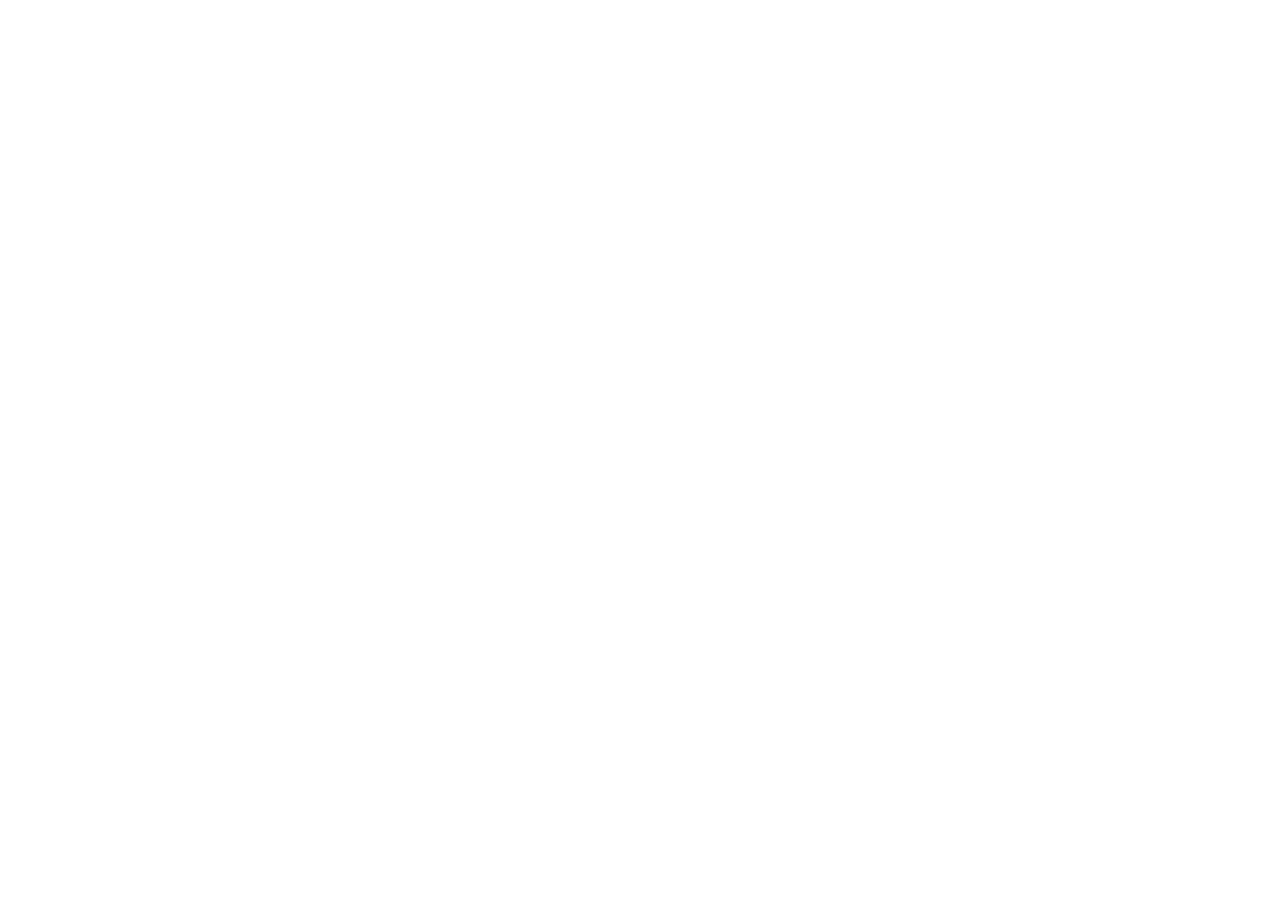
==== index.html @ 6c183152 "adicionando bootstrap e jquery nos htmls" ====
<!DOCTYPE html>
<html lang="en">
<head>
  <meta charset="UTF-8">
  <meta http-equiv="X-UA-Compatible" content="IE=edge">
  <meta name="viewport" content="width=device-width, initial-scale=1.0">
  <link rel="stylesheet" href="https://stackpath.bootstrapcdn.com/bootstrap/4.3.1/css/bootstrap.min.css" integrity="sha384-ggOyR0iXCbMQv3Xipma34MD+dH/1fQ784/j6cY/iJTQUOhcWr7x9JvoRxT2MZw1T" crossorigin="anonymous">
  <script src="https://code.jquery.com/jquery-3.6.0.min.js" integrity="sha256-/xUj+3OJU5yExlq6GSYGSHk7tPXikynS7ogEvDej/m4=" crossorigin="anonymous" defer></script>
  <script src="https://cdnjs.cloudflare.com/ajax/libs/popper.js/1.14.7/umd/popper.min.js" integrity="sha384-UO2eT0CpHqdSJQ6hJty5KVphtPhzWj9WO1clHTMGa3JDZwrnQq4sF86dIHNDz0W1" crossorigin="anonymous" defer></script>
  <script src="https://stackpath.bootstrapcdn.com/bootstrap/4.3.1/js/bootstrap.min.js" integrity="sha384-JjSmVgyd0p3pXB1rRibZUAYoIIy6OrQ6VrjIEaFf/nJGzIxFDsf4x0xIM+B07jRM" crossorigin="anonymous" defer></script>  
  <script src="js/index.js" defer></script>
  <title>Document</title>
  <link rel="stylesheet" href="css/index.css">
</head>
<body>
 
  

</body>
</html>
---- css/index.css ----
div{
  width: 100px;
  height: 100px;
  background-color: red;
}
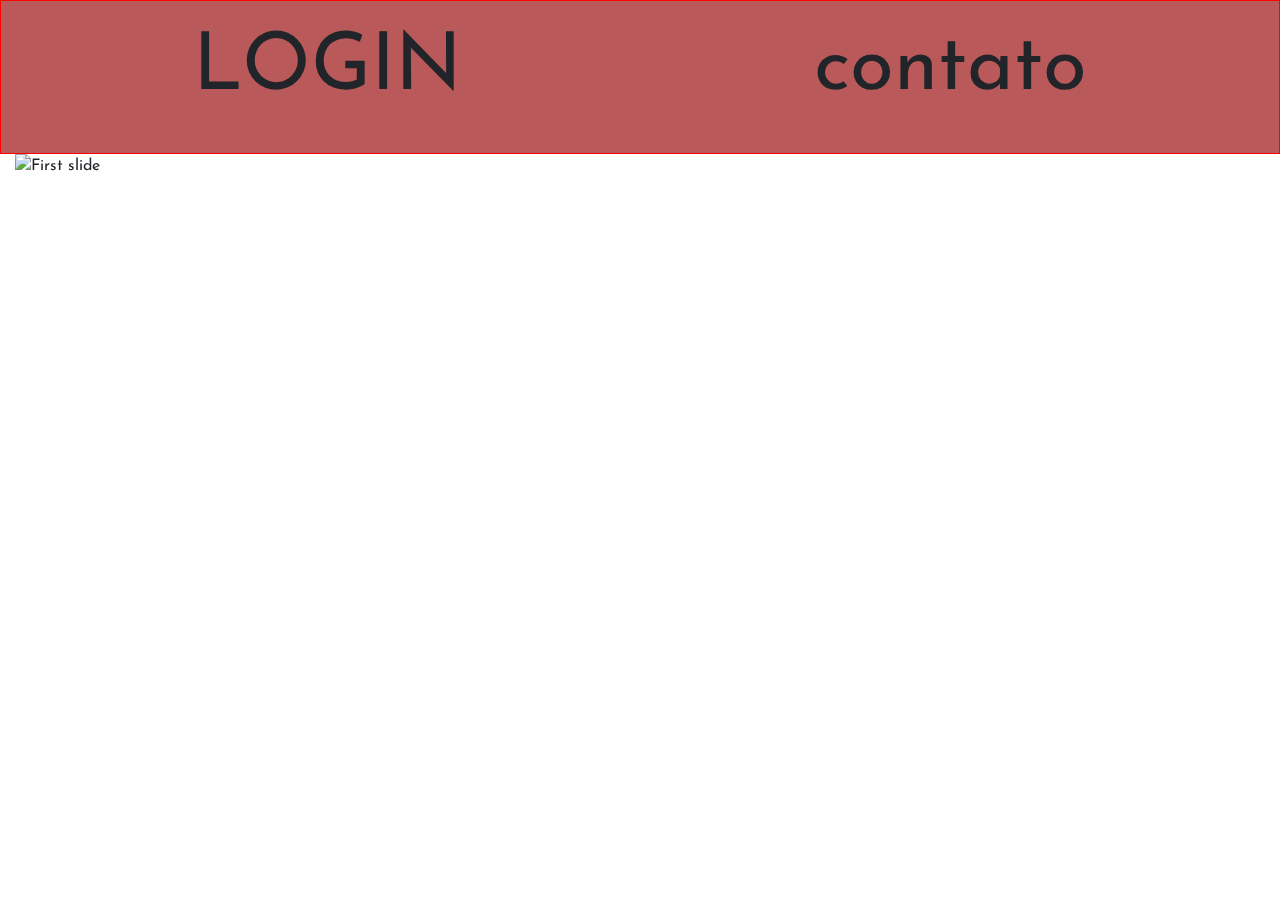
==== commit 03d89778: "comecando o projeto" ====
--- a/index.html
+++ b/index.html
@@ -14,6 +14,54 @@
 </head>
 <body>
  
+  <header class="hdr">
+
+    <div class="navbar cores">
+
+      <p>LOGIN</p>
+      <p>contato</p>
+
+    </div>
+
+  </header>
+
+    <div class="col-12 carr">
+      <div id="carrossel" class="carousel slide" data-ride="carousel">
+        <ol class="carousel-indicators">
+          <li data-target="#carrossel" data-slide-to="0" class="active"></li>
+          <li data-target="#carrossel" data-slide-to="1"></li>
+          <li data-target="#carrossel" data-slide-to="2"></li>
+        </ol>
+        <div class="carousel-inner">
+          <div class="carousel-item active">
+            <img class="d-block w-100" src="https://giosassis.github.io/resiliaflix/imagens/poster%202.jpg" alt="First slide">
+          </div>
+          <div class="carousel-item">
+            <img class="d-block w-100" src="https://giosassis.github.io/resiliaflix/imagens/poster%202.jpg" alt="Second slide">
+          </div>
+          <div class="carousel-item">
+            <img class="d-block w-100" src="https://giosassis.github.io/resiliaflix/imagens/poster%202.jpg" alt="Third slide">
+          </div>
+        </div>
+        <a class="carousel-control-prev" href="#carrossel" role="button" data-slide="prev">
+          <span class="carousel-control-prev-icon" aria-hidden="true"></span>
+          <span class="sr-only">Previous</span>
+        </a>
+        <a class="carousel-control-next" href="#carrossel" role="button" data-slide="next">
+          <span class="carousel-control-next-icon" aria-hidden="true"></span>
+          <span class="sr-only">Next</span>
+        </a>
+      </div>
+    </div>
+
+    
+
+    <div class="modall">
+      <div class="closeBtn"></div>
+      <p class="tMod">TITULO</p>
+      <div class="imgBoxModal container"><img src="https://m.media-amazon.com/images/M/MV5BYTdmZmY3Y2QtNjU5NC00OGUxLTg3MWQtMmE2ODM5Mzg3MzcyL2ltYWdlL2ltYWdlXkEyXkFqcGdeQXVyNTAyODkwOQ@@._V1_SX300.jpg" alt=""></div>
+      <p class="descr">DESCRICAO</p>
+    </div>
   
 
 </body>
--- a/css/index.css
+++ b/css/index.css
@@ -1,5 +1,79 @@
-div{
+@import url('https://fonts.googleapis.com/css2?family=Josefin+Sans&display=swap');
+
+body{
+  font-family: 'Josefin Sans', sans-serif;
+
+}
+
+.hdr{
+  font-size: 5rem;
+}
+
+.cores{
+  background-color: rgb(185, 89, 89);
+  border: 1px solid red;
+  justify-content: space-around;
+}
+
+.carousel .carousel-item{
+  height: 50vh;
+}
+.carousel-item img{
+  object-fit: cover;
+  width: 50vw;
+  object-position:35%;
+}
+
+
+/* MODAL */
+.modall{
+  position: fixed;
+  background-color: rgba(0, 0, 0, 0.8);
+  width: 100vw;
+  height: 100vh;
+  top: 0;
+  left: 0;
+  display: none;
+  flex-direction: column;
+  align-items: center;
+}
+.imgBoxModal img{
+  width: 100%;
+}
+.tMod{
+  font-size: 10rem;
+  color: white;
+  text-shadow:
+    0 0 7px #fff,
+    0 0 10px #fff,
+    0 0 21px #fff,
+    0 0 42px rgb(125, 0, 150),
+    0 0 82px rgb(125, 0, 150),
+    0 0 92px rgb(125, 0, 150),
+    0 0 102px rgb(125, 0, 150),
+    0 0 151px rgb(125, 0, 150);
+}
+.descr{
+  margin-top: 1rem;
+  font-size: 10rem;
+  color: white;
+}
+.closeBtn{
+  background-image: url('assets/icon-x-lg.svg');
+  background-size: cover;
   width: 100px;
   height: 100px;
+  filter: invert(1);
   background-color: red;
-}+}
+
+
+/* 
+CORES: 
+ 
+
+
+
+
+
+*/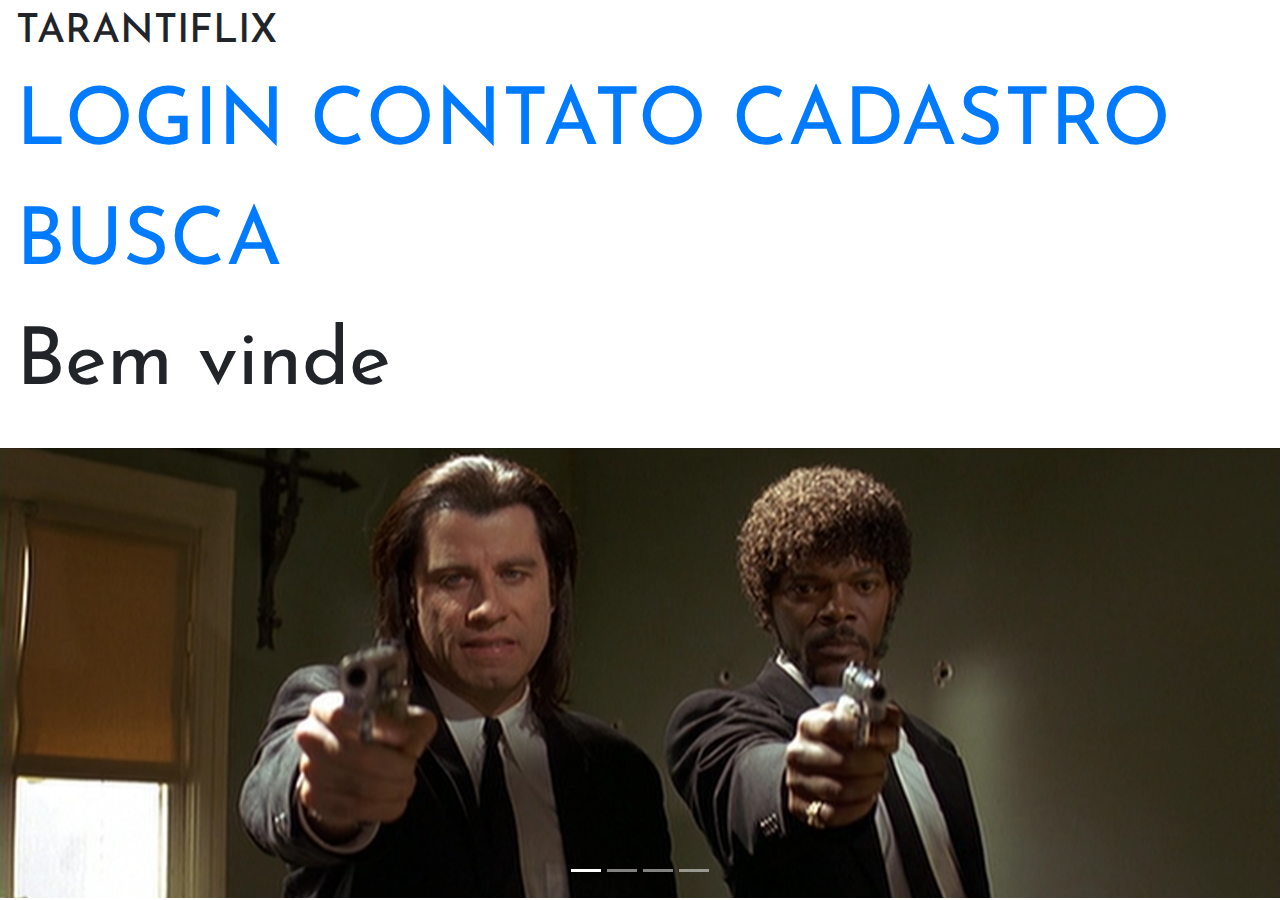
==== commit 49290cdf: "index e busca" ====
--- a/index.html
+++ b/index.html
@@ -9,57 +9,82 @@
   <script src="https://cdnjs.cloudflare.com/ajax/libs/popper.js/1.14.7/umd/popper.min.js" integrity="sha384-UO2eT0CpHqdSJQ6hJty5KVphtPhzWj9WO1clHTMGa3JDZwrnQq4sF86dIHNDz0W1" crossorigin="anonymous" defer></script>
   <script src="https://stackpath.bootstrapcdn.com/bootstrap/4.3.1/js/bootstrap.min.js" integrity="sha384-JjSmVgyd0p3pXB1rRibZUAYoIIy6OrQ6VrjIEaFf/nJGzIxFDsf4x0xIM+B07jRM" crossorigin="anonymous" defer></script>  
   <script src="js/index.js" defer></script>
-  <title>Document</title>
+  <title>TARANTIFLIX</title>
   <link rel="stylesheet" href="css/index.css">
 </head>
 <body>
  
-  <header class="hdr">
+  <header>
 
-    <div class="navbar cores">
+    <div class="navbar hdr">
 
-      <p>LOGIN</p>
-      <p>contato</p>
+      <h1>TARANTIFLIX</h1>
+      <div class="linkBox">
+        <a href="html/login.html">LOGIN</a>
+        <a href="html/contato.html">CONTATO</a>
+        <a href="html/cadastro.html">CADASTRO</a>
+        <a href="html/busca.html">BUSCA</a>
+        <div class="userBox">
+          <p>Bem vinde </p>
+          <div class="userImg"></div>
+        </div>
+      </div>
 
     </div>
 
   </header>
 
-    <div class="col-12 carr">
+    <div class="col-12 carr"></div>
       <div id="carrossel" class="carousel slide" data-ride="carousel">
         <ol class="carousel-indicators">
           <li data-target="#carrossel" data-slide-to="0" class="active"></li>
           <li data-target="#carrossel" data-slide-to="1"></li>
           <li data-target="#carrossel" data-slide-to="2"></li>
+          <li data-target="#carrossel" data-slide-to="4"></li>
         </ol>
         <div class="carousel-inner">
           <div class="carousel-item active">
-            <img class="d-block w-100" src="https://giosassis.github.io/resiliaflix/imagens/poster%202.jpg" alt="First slide">
+            <img class="d-block w-100" src="assets/pulp.jpg" alt="First slide">
           </div>
           <div class="carousel-item">
-            <img class="d-block w-100" src="https://giosassis.github.io/resiliaflix/imagens/poster%202.jpg" alt="Second slide">
+            <img class="d-block w-100" src="assets/killbill.jpg" alt="Second slide">
           </div>
           <div class="carousel-item">
-            <img class="d-block w-100" src="https://giosassis.github.io/resiliaflix/imagens/poster%202.jpg" alt="Third slide">
+            <img class="d-block w-100" src="assets/basterds.jpg" alt="Third slide">
+          </div>
+          <div class="carousel-item">
+            <img class="d-block w-100" src="assets/reservoir-dogs.jpg" alt="Fourth slide">
           </div>
         </div>
-        <a class="carousel-control-prev" href="#carrossel" role="button" data-slide="prev">
-          <span class="carousel-control-prev-icon" aria-hidden="true"></span>
-          <span class="sr-only">Previous</span>
-        </a>
-        <a class="carousel-control-next" href="#carrossel" role="button" data-slide="next">
-          <span class="carousel-control-next-icon" aria-hidden="true"></span>
-          <span class="sr-only">Next</span>
-        </a>
+        
       </div>
+    
+
+    <div class="container-fluid">
+
+      <div class="movieGrid">
+
+        <div class="movieCard"></div>
+        <div class="movieCard"></div>
+        <div class="movieCard"></div>
+        <div class="movieCard"></div>
+        <div class="movieCard"></div>
+        <div class="movieCard"></div>
+        <div class="movieCard"></div>
+        <div class="movieCard"></div>
+        <div class="movieCard"></div>
+        <div class="movieCard"></div>
+        <div class="movieCard"></div>
+        <div class="movieCard"></div>
+      </div>
+
+
     </div>
-
-    
 
     <div class="modall">
       <div class="closeBtn"></div>
       <p class="tMod">TITULO</p>
-      <div class="imgBoxModal container"><img src="https://m.media-amazon.com/images/M/MV5BYTdmZmY3Y2QtNjU5NC00OGUxLTg3MWQtMmE2ODM5Mzg3MzcyL2ltYWdlL2ltYWdlXkEyXkFqcGdeQXVyNTAyODkwOQ@@._V1_SX300.jpg" alt=""></div>
+      <div class="imgBoxModal"><img id="imgMod" src="" alt=""></div>
       <p class="descr">DESCRICAO</p>
     </div>
   
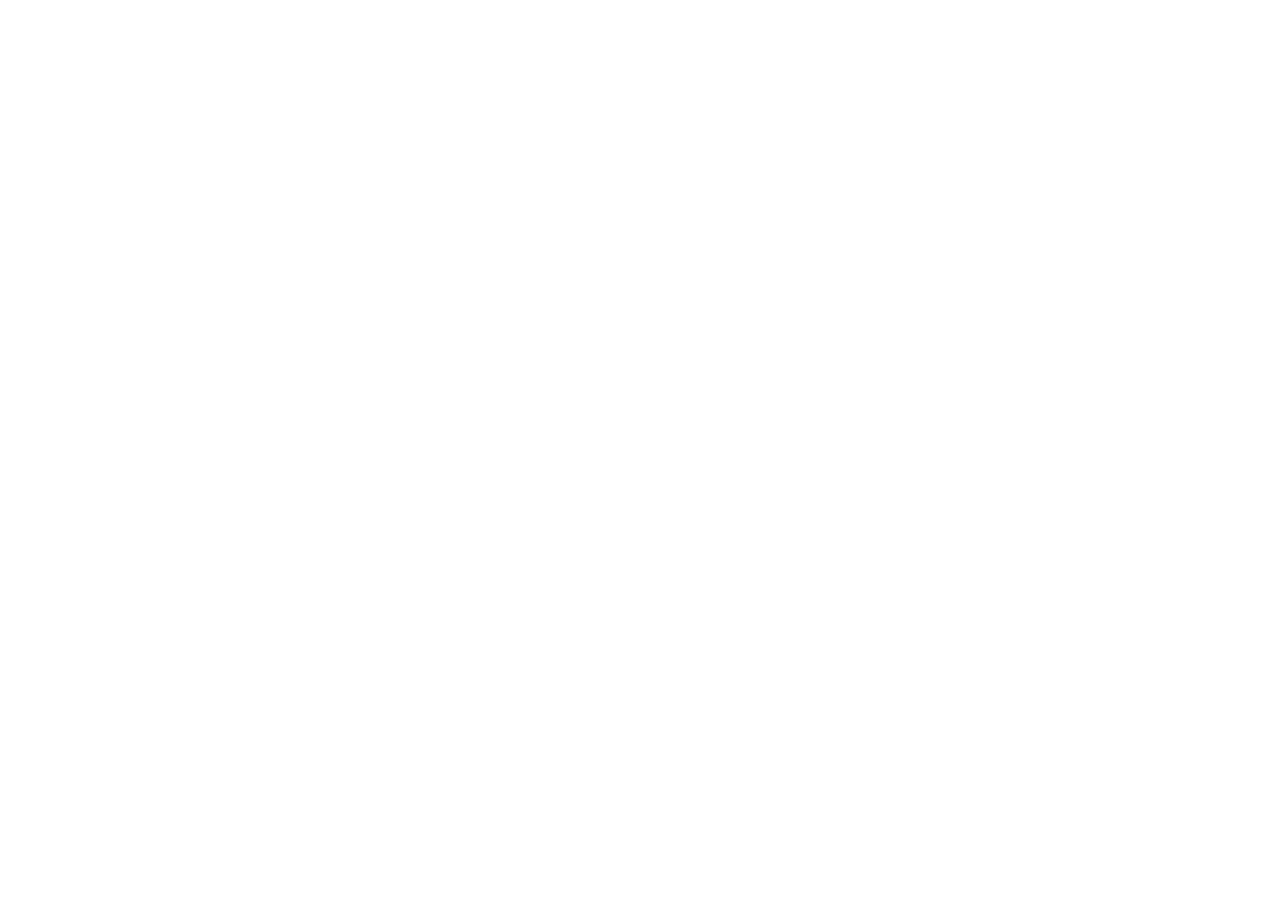
==== commit f709388b: "Merge branch 'main' into Luan" ====
--- a/index.html
+++ b/index.html
@@ -9,84 +9,11 @@
   <script src="https://cdnjs.cloudflare.com/ajax/libs/popper.js/1.14.7/umd/popper.min.js" integrity="sha384-UO2eT0CpHqdSJQ6hJty5KVphtPhzWj9WO1clHTMGa3JDZwrnQq4sF86dIHNDz0W1" crossorigin="anonymous" defer></script>
   <script src="https://stackpath.bootstrapcdn.com/bootstrap/4.3.1/js/bootstrap.min.js" integrity="sha384-JjSmVgyd0p3pXB1rRibZUAYoIIy6OrQ6VrjIEaFf/nJGzIxFDsf4x0xIM+B07jRM" crossorigin="anonymous" defer></script>  
   <script src="js/index.js" defer></script>
-  <title>TARANTIFLIX</title>
+  <title>Document</title>
   <link rel="stylesheet" href="css/index.css">
 </head>
 <body>
  
-  <header>
-
-    <div class="navbar hdr">
-
-      <h1>TARANTIFLIX</h1>
-      <div class="linkBox">
-        <a href="html/login.html">LOGIN</a>
-        <a href="html/contato.html">CONTATO</a>
-        <a href="html/cadastro.html">CADASTRO</a>
-        <a href="html/busca.html">BUSCA</a>
-        <div class="userBox">
-          <p>Bem vinde </p>
-          <div class="userImg"></div>
-        </div>
-      </div>
-
-    </div>
-
-  </header>
-
-    <div class="col-12 carr"></div>
-      <div id="carrossel" class="carousel slide" data-ride="carousel">
-        <ol class="carousel-indicators">
-          <li data-target="#carrossel" data-slide-to="0" class="active"></li>
-          <li data-target="#carrossel" data-slide-to="1"></li>
-          <li data-target="#carrossel" data-slide-to="2"></li>
-          <li data-target="#carrossel" data-slide-to="4"></li>
-        </ol>
-        <div class="carousel-inner">
-          <div class="carousel-item active">
-            <img class="d-block w-100" src="assets/pulp.jpg" alt="First slide">
-          </div>
-          <div class="carousel-item">
-            <img class="d-block w-100" src="assets/killbill.jpg" alt="Second slide">
-          </div>
-          <div class="carousel-item">
-            <img class="d-block w-100" src="assets/basterds.jpg" alt="Third slide">
-          </div>
-          <div class="carousel-item">
-            <img class="d-block w-100" src="assets/reservoir-dogs.jpg" alt="Fourth slide">
-          </div>
-        </div>
-        
-      </div>
-    
-
-    <div class="container-fluid">
-
-      <div class="movieGrid">
-
-        <div class="movieCard"></div>
-        <div class="movieCard"></div>
-        <div class="movieCard"></div>
-        <div class="movieCard"></div>
-        <div class="movieCard"></div>
-        <div class="movieCard"></div>
-        <div class="movieCard"></div>
-        <div class="movieCard"></div>
-        <div class="movieCard"></div>
-        <div class="movieCard"></div>
-        <div class="movieCard"></div>
-        <div class="movieCard"></div>
-      </div>
-
-
-    </div>
-
-    <div class="modall">
-      <div class="closeBtn"></div>
-      <p class="tMod">TITULO</p>
-      <div class="imgBoxModal"><img id="imgMod" src="" alt=""></div>
-      <p class="descr">DESCRICAO</p>
-    </div>
   
 
 </body>
--- a/css/index.css
+++ b/css/index.css
@@ -1,79 +1,5 @@
-@import url('https://fonts.googleapis.com/css2?family=Josefin+Sans&display=swap');
-
-body{
-  font-family: 'Josefin Sans', sans-serif;
-
-}
-
-.hdr{
-  font-size: 5rem;
-}
-
-.cores{
-  background-color: rgb(185, 89, 89);
-  border: 1px solid red;
-  justify-content: space-around;
-}
-
-.carousel .carousel-item{
-  height: 50vh;
-}
-.carousel-item img{
-  object-fit: cover;
-  width: 50vw;
-  object-position:35%;
-}
-
-
-/* MODAL */
-.modall{
-  position: fixed;
-  background-color: rgba(0, 0, 0, 0.8);
-  width: 100vw;
-  height: 100vh;
-  top: 0;
-  left: 0;
-  display: none;
-  flex-direction: column;
-  align-items: center;
-}
-.imgBoxModal img{
-  width: 100%;
-}
-.tMod{
-  font-size: 10rem;
-  color: white;
-  text-shadow:
-    0 0 7px #fff,
-    0 0 10px #fff,
-    0 0 21px #fff,
-    0 0 42px rgb(125, 0, 150),
-    0 0 82px rgb(125, 0, 150),
-    0 0 92px rgb(125, 0, 150),
-    0 0 102px rgb(125, 0, 150),
-    0 0 151px rgb(125, 0, 150);
-}
-.descr{
-  margin-top: 1rem;
-  font-size: 10rem;
-  color: white;
-}
-.closeBtn{
-  background-image: url('assets/icon-x-lg.svg');
-  background-size: cover;
+div{
   width: 100px;
   height: 100px;
-  filter: invert(1);
   background-color: red;
-}
-
-
-/* 
-CORES: 
- 
-
-
-
-
-
-*/+}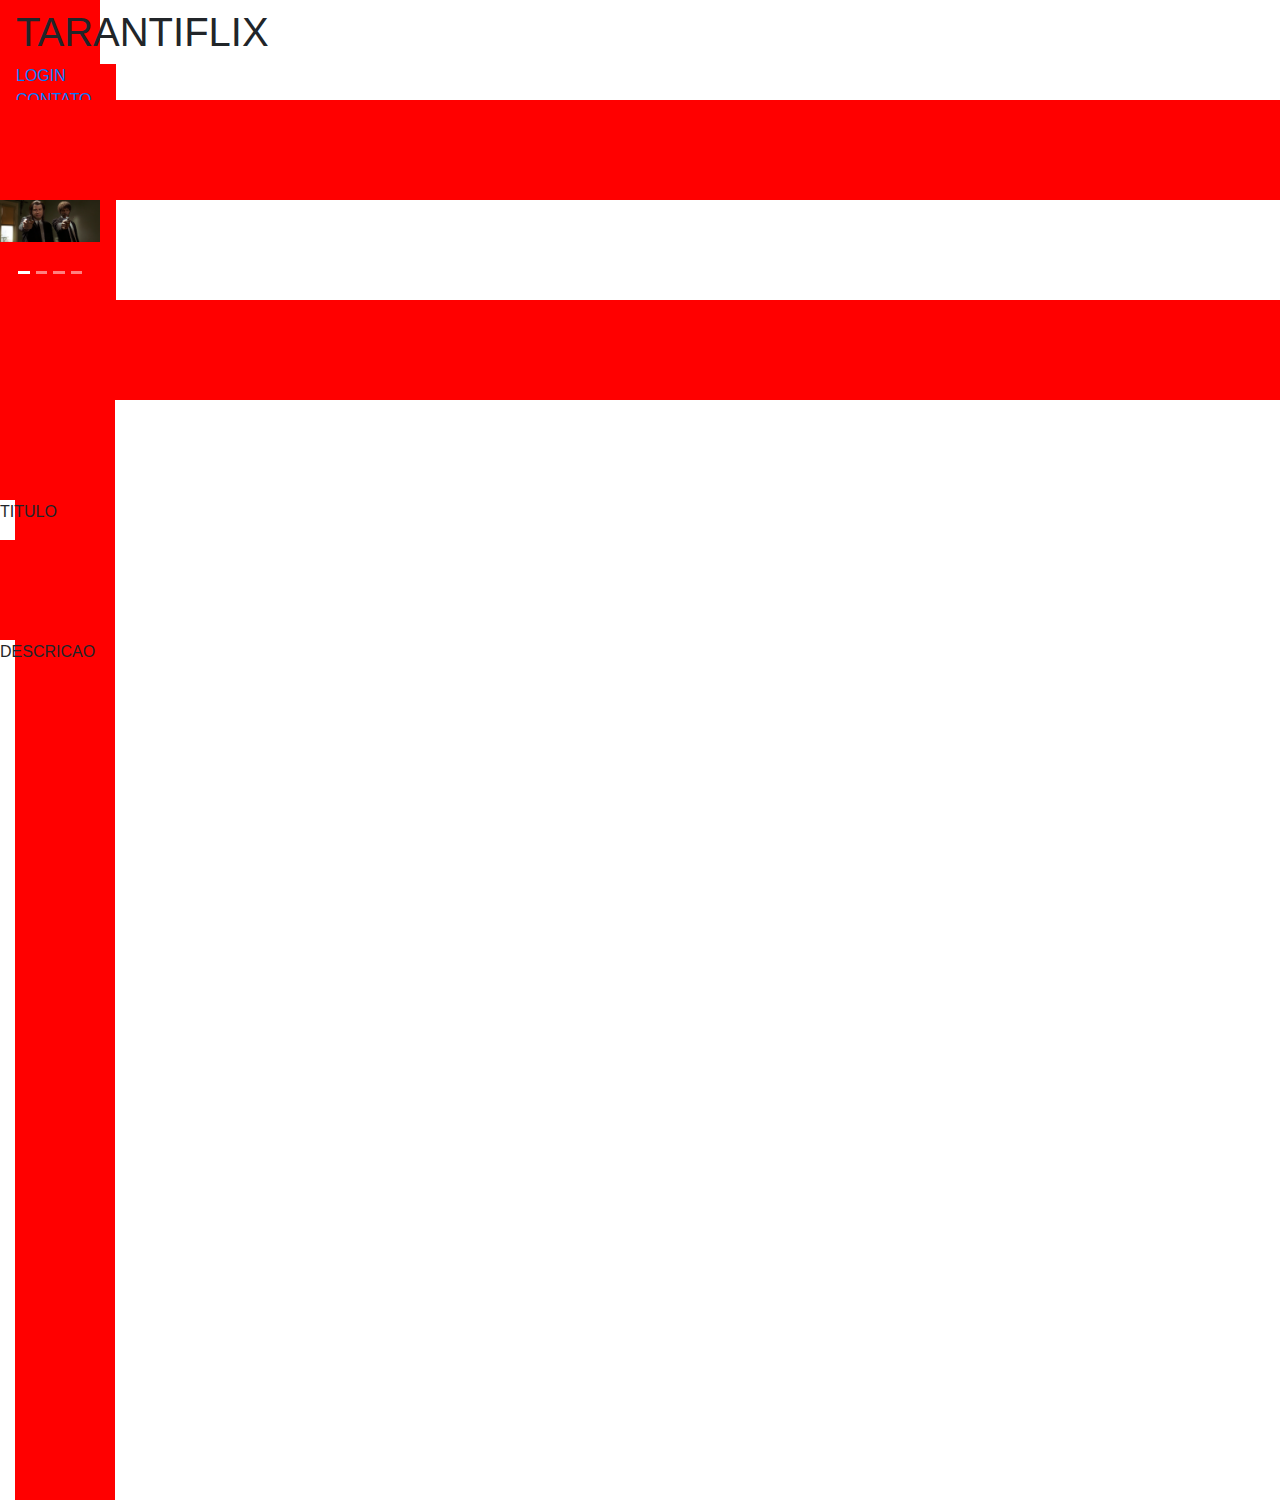
==== commit 3c9dcc0c: "Merge pull request #4 from ivancda/devIvan" ====
--- a/index.html
+++ b/index.html
@@ -9,11 +9,84 @@
   <script src="https://cdnjs.cloudflare.com/ajax/libs/popper.js/1.14.7/umd/popper.min.js" integrity="sha384-UO2eT0CpHqdSJQ6hJty5KVphtPhzWj9WO1clHTMGa3JDZwrnQq4sF86dIHNDz0W1" crossorigin="anonymous" defer></script>
   <script src="https://stackpath.bootstrapcdn.com/bootstrap/4.3.1/js/bootstrap.min.js" integrity="sha384-JjSmVgyd0p3pXB1rRibZUAYoIIy6OrQ6VrjIEaFf/nJGzIxFDsf4x0xIM+B07jRM" crossorigin="anonymous" defer></script>  
   <script src="js/index.js" defer></script>
-  <title>Document</title>
+  <title>TARANTIFLIX</title>
   <link rel="stylesheet" href="css/index.css">
 </head>
 <body>
  
+  <header>
+
+    <div class="navbar hdr">
+
+      <h1>TARANTIFLIX</h1>
+      <div class="linkBox">
+        <a href="html/login.html">LOGIN</a>
+        <a href="html/contato.html">CONTATO</a>
+        <a href="html/cadastro.html">CADASTRO</a>
+        <a href="html/busca.html">BUSCA</a>
+        <div class="userBox">
+          <p>Bem vinde </p>
+          <div class="userImg"></div>
+        </div>
+      </div>
+
+    </div>
+
+  </header>
+
+    <div class="col-12 carr"></div>
+      <div id="carrossel" class="carousel slide" data-ride="carousel">
+        <ol class="carousel-indicators">
+          <li data-target="#carrossel" data-slide-to="0" class="active"></li>
+          <li data-target="#carrossel" data-slide-to="1"></li>
+          <li data-target="#carrossel" data-slide-to="2"></li>
+          <li data-target="#carrossel" data-slide-to="4"></li>
+        </ol>
+        <div class="carousel-inner">
+          <div class="carousel-item active">
+            <img class="d-block w-100" src="assets/pulp.jpg" alt="First slide">
+          </div>
+          <div class="carousel-item">
+            <img class="d-block w-100" src="assets/killbill.jpg" alt="Second slide">
+          </div>
+          <div class="carousel-item">
+            <img class="d-block w-100" src="assets/basterds.jpg" alt="Third slide">
+          </div>
+          <div class="carousel-item">
+            <img class="d-block w-100" src="assets/reservoir-dogs.jpg" alt="Fourth slide">
+          </div>
+        </div>
+        
+      </div>
+    
+
+    <div class="container-fluid">
+
+      <div class="movieGrid">
+
+        <div class="movieCard"></div>
+        <div class="movieCard"></div>
+        <div class="movieCard"></div>
+        <div class="movieCard"></div>
+        <div class="movieCard"></div>
+        <div class="movieCard"></div>
+        <div class="movieCard"></div>
+        <div class="movieCard"></div>
+        <div class="movieCard"></div>
+        <div class="movieCard"></div>
+        <div class="movieCard"></div>
+        <div class="movieCard"></div>
+      </div>
+
+
+    </div>
+
+    <div class="modall">
+      <div class="closeBtn"></div>
+      <p class="tMod">TITULO</p>
+      <div class="imgBoxModal"><img id="imgMod" src="" alt=""></div>
+      <p class="descr">DESCRICAO</p>
+    </div>
   
 
 </body>
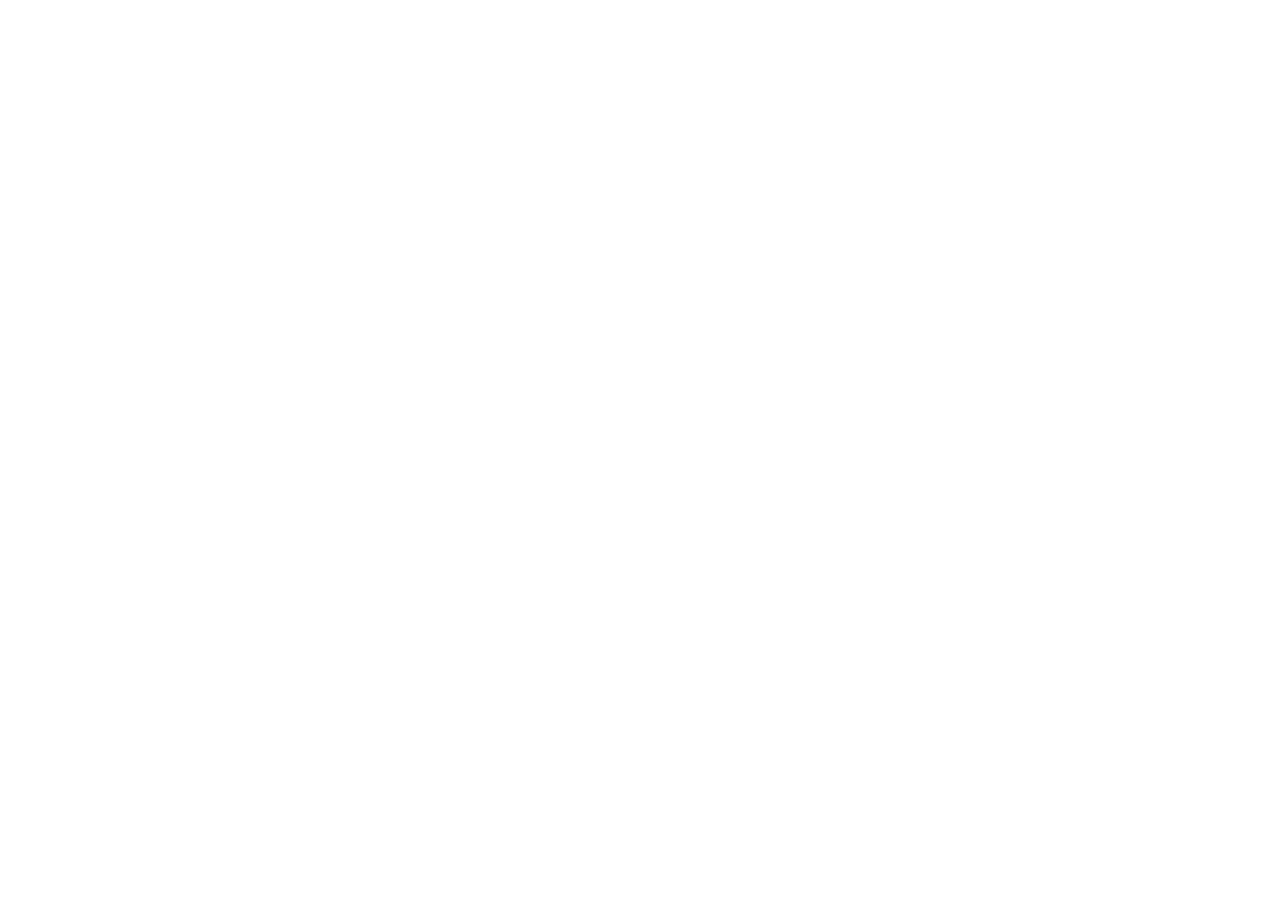
==== commit 60e52ffa: "Merge branch 'Luan' of https://github.com/ivancda/projetoFinalModulo2 into Luan" ====
--- a/index.html
+++ b/index.html
@@ -9,84 +9,11 @@
   <script src="https://cdnjs.cloudflare.com/ajax/libs/popper.js/1.14.7/umd/popper.min.js" integrity="sha384-UO2eT0CpHqdSJQ6hJty5KVphtPhzWj9WO1clHTMGa3JDZwrnQq4sF86dIHNDz0W1" crossorigin="anonymous" defer></script>
   <script src="https://stackpath.bootstrapcdn.com/bootstrap/4.3.1/js/bootstrap.min.js" integrity="sha384-JjSmVgyd0p3pXB1rRibZUAYoIIy6OrQ6VrjIEaFf/nJGzIxFDsf4x0xIM+B07jRM" crossorigin="anonymous" defer></script>  
   <script src="js/index.js" defer></script>
-  <title>TARANTIFLIX</title>
+  <title>Document</title>
   <link rel="stylesheet" href="css/index.css">
 </head>
 <body>
  
-  <header>
-
-    <div class="navbar hdr">
-
-      <h1>TARANTIFLIX</h1>
-      <div class="linkBox">
-        <a href="html/login.html">LOGIN</a>
-        <a href="html/contato.html">CONTATO</a>
-        <a href="html/cadastro.html">CADASTRO</a>
-        <a href="html/busca.html">BUSCA</a>
-        <div class="userBox">
-          <p>Bem vinde </p>
-          <div class="userImg"></div>
-        </div>
-      </div>
-
-    </div>
-
-  </header>
-
-    <div class="col-12 carr"></div>
-      <div id="carrossel" class="carousel slide" data-ride="carousel">
-        <ol class="carousel-indicators">
-          <li data-target="#carrossel" data-slide-to="0" class="active"></li>
-          <li data-target="#carrossel" data-slide-to="1"></li>
-          <li data-target="#carrossel" data-slide-to="2"></li>
-          <li data-target="#carrossel" data-slide-to="4"></li>
-        </ol>
-        <div class="carousel-inner">
-          <div class="carousel-item active">
-            <img class="d-block w-100" src="assets/pulp.jpg" alt="First slide">
-          </div>
-          <div class="carousel-item">
-            <img class="d-block w-100" src="assets/killbill.jpg" alt="Second slide">
-          </div>
-          <div class="carousel-item">
-            <img class="d-block w-100" src="assets/basterds.jpg" alt="Third slide">
-          </div>
-          <div class="carousel-item">
-            <img class="d-block w-100" src="assets/reservoir-dogs.jpg" alt="Fourth slide">
-          </div>
-        </div>
-        
-      </div>
-    
-
-    <div class="container-fluid">
-
-      <div class="movieGrid">
-
-        <div class="movieCard"></div>
-        <div class="movieCard"></div>
-        <div class="movieCard"></div>
-        <div class="movieCard"></div>
-        <div class="movieCard"></div>
-        <div class="movieCard"></div>
-        <div class="movieCard"></div>
-        <div class="movieCard"></div>
-        <div class="movieCard"></div>
-        <div class="movieCard"></div>
-        <div class="movieCard"></div>
-        <div class="movieCard"></div>
-      </div>
-
-
-    </div>
-
-    <div class="modall">
-      <div class="closeBtn"></div>
-      <p class="tMod">TITULO</p>
-      <div class="imgBoxModal"><img id="imgMod" src="" alt=""></div>
-      <p class="descr">DESCRICAO</p>
-    </div>
   
 
 </body>
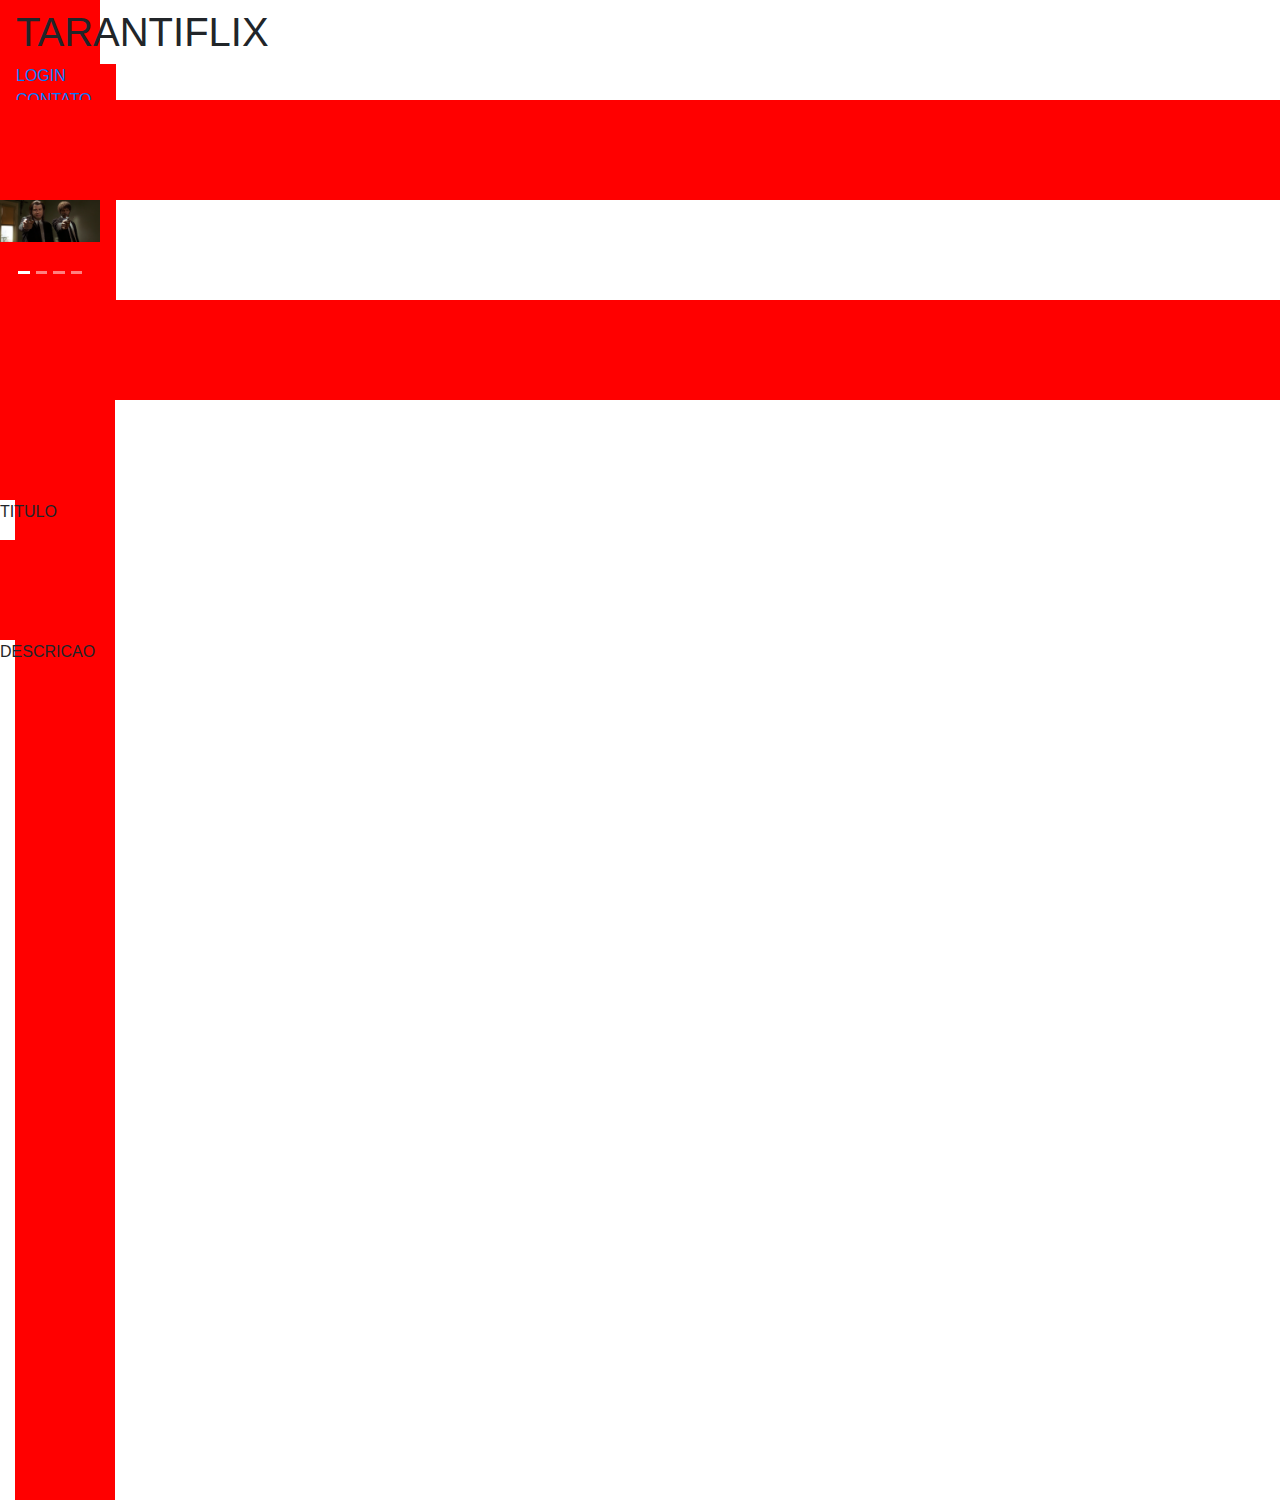
==== commit 9696ae04: "Merge branch 'main' of https://github.com/ivancda/projetoFinalModulo2" ====
--- a/index.html
+++ b/index.html
@@ -9,11 +9,84 @@
   <script src="https://cdnjs.cloudflare.com/ajax/libs/popper.js/1.14.7/umd/popper.min.js" integrity="sha384-UO2eT0CpHqdSJQ6hJty5KVphtPhzWj9WO1clHTMGa3JDZwrnQq4sF86dIHNDz0W1" crossorigin="anonymous" defer></script>
   <script src="https://stackpath.bootstrapcdn.com/bootstrap/4.3.1/js/bootstrap.min.js" integrity="sha384-JjSmVgyd0p3pXB1rRibZUAYoIIy6OrQ6VrjIEaFf/nJGzIxFDsf4x0xIM+B07jRM" crossorigin="anonymous" defer></script>  
   <script src="js/index.js" defer></script>
-  <title>Document</title>
+  <title>TARANTIFLIX</title>
   <link rel="stylesheet" href="css/index.css">
 </head>
 <body>
  
+  <header>
+
+    <div class="navbar hdr">
+
+      <h1>TARANTIFLIX</h1>
+      <div class="linkBox">
+        <a href="html/login.html">LOGIN</a>
+        <a href="html/contato.html">CONTATO</a>
+        <a href="html/cadastro.html">CADASTRO</a>
+        <a href="html/busca.html">BUSCA</a>
+        <div class="userBox">
+          <p>Bem vinde </p>
+          <div class="userImg"></div>
+        </div>
+      </div>
+
+    </div>
+
+  </header>
+
+    <div class="col-12 carr"></div>
+      <div id="carrossel" class="carousel slide" data-ride="carousel">
+        <ol class="carousel-indicators">
+          <li data-target="#carrossel" data-slide-to="0" class="active"></li>
+          <li data-target="#carrossel" data-slide-to="1"></li>
+          <li data-target="#carrossel" data-slide-to="2"></li>
+          <li data-target="#carrossel" data-slide-to="4"></li>
+        </ol>
+        <div class="carousel-inner">
+          <div class="carousel-item active">
+            <img class="d-block w-100" src="assets/pulp.jpg" alt="First slide">
+          </div>
+          <div class="carousel-item">
+            <img class="d-block w-100" src="assets/killbill.jpg" alt="Second slide">
+          </div>
+          <div class="carousel-item">
+            <img class="d-block w-100" src="assets/basterds.jpg" alt="Third slide">
+          </div>
+          <div class="carousel-item">
+            <img class="d-block w-100" src="assets/reservoir-dogs.jpg" alt="Fourth slide">
+          </div>
+        </div>
+        
+      </div>
+    
+
+    <div class="container-fluid">
+
+      <div class="movieGrid">
+
+        <div class="movieCard"></div>
+        <div class="movieCard"></div>
+        <div class="movieCard"></div>
+        <div class="movieCard"></div>
+        <div class="movieCard"></div>
+        <div class="movieCard"></div>
+        <div class="movieCard"></div>
+        <div class="movieCard"></div>
+        <div class="movieCard"></div>
+        <div class="movieCard"></div>
+        <div class="movieCard"></div>
+        <div class="movieCard"></div>
+      </div>
+
+
+    </div>
+
+    <div class="modall">
+      <div class="closeBtn"></div>
+      <p class="tMod">TITULO</p>
+      <div class="imgBoxModal"><img id="imgMod" src="" alt=""></div>
+      <p class="descr">DESCRICAO</p>
+    </div>
   
 
 </body>
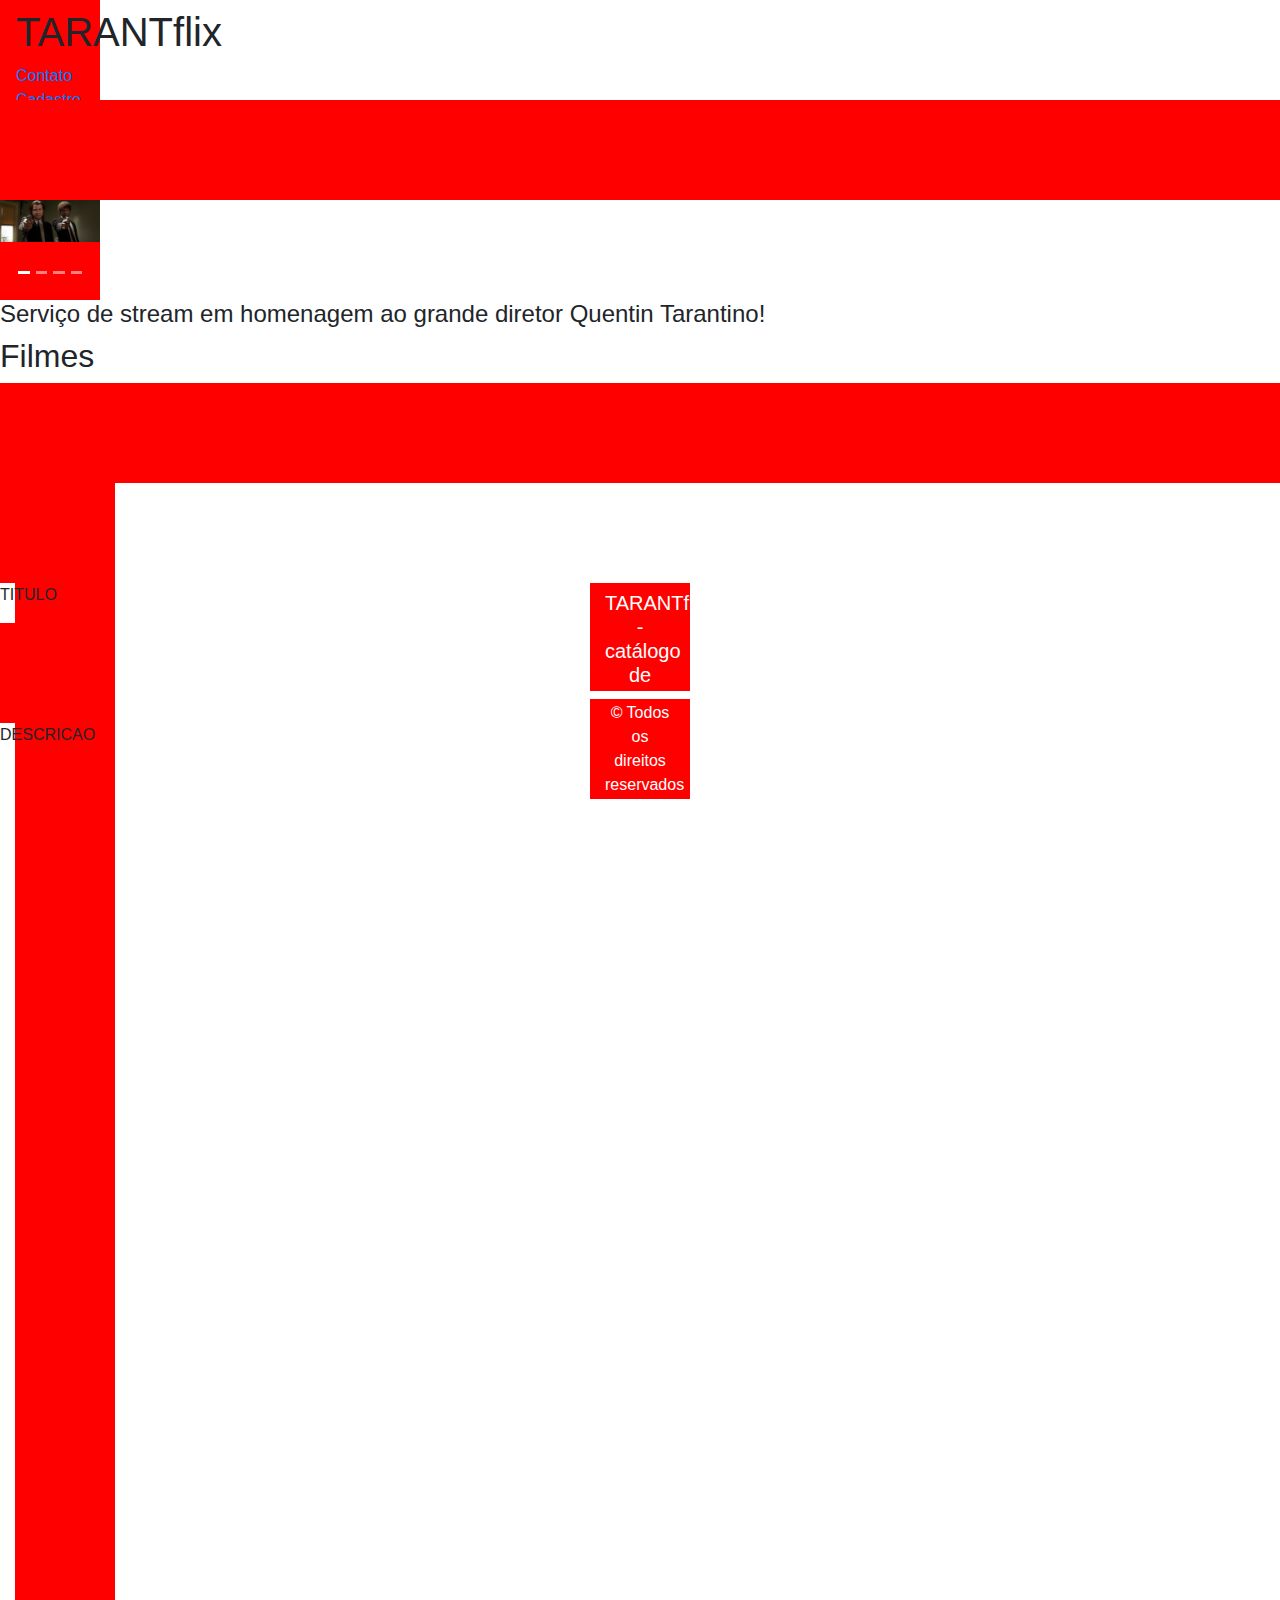
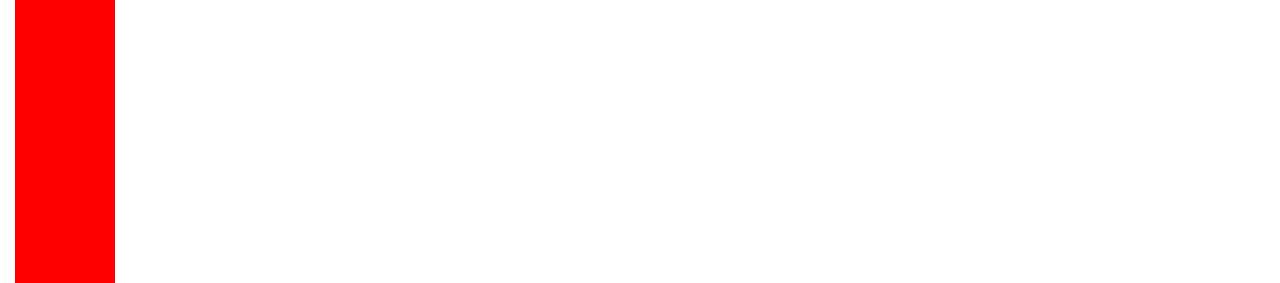
==== commit 10d0d7ee: "tag meta" ====
--- a/index.html
+++ b/index.html
@@ -9,26 +9,21 @@
   <script src="https://cdnjs.cloudflare.com/ajax/libs/popper.js/1.14.7/umd/popper.min.js" integrity="sha384-UO2eT0CpHqdSJQ6hJty5KVphtPhzWj9WO1clHTMGa3JDZwrnQq4sF86dIHNDz0W1" crossorigin="anonymous" defer></script>
   <script src="https://stackpath.bootstrapcdn.com/bootstrap/4.3.1/js/bootstrap.min.js" integrity="sha384-JjSmVgyd0p3pXB1rRibZUAYoIIy6OrQ6VrjIEaFf/nJGzIxFDsf4x0xIM+B07jRM" crossorigin="anonymous" defer></script>  
   <script src="js/index.js" defer></script>
-  <title>TARANTIFLIX</title>
+  <title>TARANTflix</title>
   <link rel="stylesheet" href="css/index.css">
+  <meta http-equiv="Content-Security-Policy" content="upgrade-insecure-requests">
 </head>
 <body>
  
   <header>
-
     <div class="navbar hdr">
 
-      <h1>TARANTIFLIX</h1>
+      <h1 class="font">TARANTflix</h1>
       <div class="linkBox">
-        <a href="html/login.html">LOGIN</a>
-        <a href="html/contato.html">CONTATO</a>
-        <a href="html/cadastro.html">CADASTRO</a>
-        <a href="html/busca.html">BUSCA</a>
-        <div class="userBox">
-          <p>Bem vinde </p>
-          <div class="userImg"></div>
-        </div>
-      </div>
+        <a class="link" href="html/info.html">Contato</a>
+        <a class="link" href="html/cadastro.html">Cadastro</a>
+        <a class="link" href="html/busca.html">Busca</a>
+        <a class="link2" href="html/login.html">Login</a>
 
     </div>
 
@@ -40,7 +35,7 @@
           <li data-target="#carrossel" data-slide-to="0" class="active"></li>
           <li data-target="#carrossel" data-slide-to="1"></li>
           <li data-target="#carrossel" data-slide-to="2"></li>
-          <li data-target="#carrossel" data-slide-to="4"></li>
+          <li data-target="#carrossel" data-slide-to="3"></li>
         </ol>
         <div class="carousel-inner">
           <div class="carousel-item active">
@@ -58,7 +53,10 @@
         </div>
         
       </div>
-    
+
+      <h4 class="filme">Serviço de stream em homenagem ao grande diretor Quentin Tarantino!</h4>
+
+      <h2 class="filme">Filmes</h2>
 
     <div class="container-fluid">
 
@@ -76,6 +74,10 @@
         <div class="movieCard"></div>
         <div class="movieCard"></div>
         <div class="movieCard"></div>
+        <div class="movieCard"></div>
+        <div class="movieCard"></div>
+        <div class="movieCard"></div>
+
       </div>
 
 
@@ -88,6 +90,16 @@
       <p class="descr">DESCRICAO</p>
     </div>
   
+    <footer class="d-flex flex-direction-column align-itens-center justify-content-center">
+      <div class="row">
+        <div class="col-12 my-2">
+          <h6 class='text-center text-white lead onlineFilms'>TARANTflix - catálogo de fimes online</h6>
+        </div>
+        <div class="col-12">
+          <h6 class='text-center text-white lead'><small>© Todos os direitos reservados</small></h6>
+        </div>
+      </div>
+    </footer>
 
 </body>
 </html>